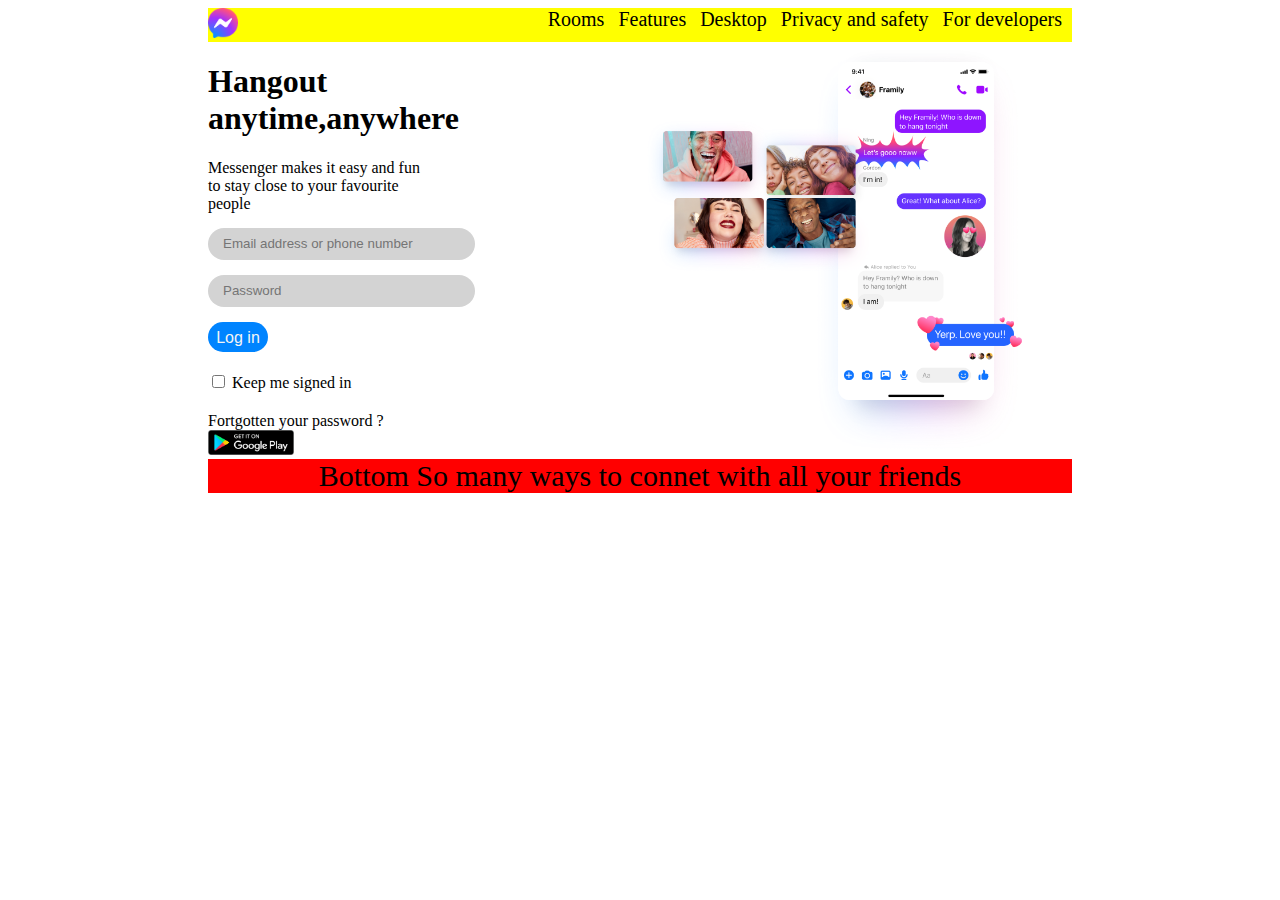
==== index.html @ e76711ed "Rename index 4.html to index.html" ====
<!DOCTYPE html> 
<html>
    <head><title>Document</title>
        <link rel="stylesheet" type="text/css" href="style 4.css"/>     
        </head>
        <body bgcolor="white">
            <div class="mother">
                <div class="menu">
                   <div class="flexcontainer">
                       <div class="daughter">
                        <img src="logo.png" alt="no image" class="logo" />
                       </div>
                       <div class="son">
                            <a href="https://www.messenger.com/rooms" class="menuitem">Rooms</a>
                            <a href="https://www.messenger.com/features" class="menuitem">Features</a>
                            <a href="https://www.messenger.com/desktop" class="menuitem">Desktop</a>
                            <a href="https://www.messenger.com/privacy" class="menuitem">Privacy and safety</a>
                            <a href="https://developers.facebook.com/products/Messengerz" class="menuitem">For developers</a>
                       </div>                                                
                   </div>
                </div>
                    <div class="container">                                       
                            <div class="left"> 
                               <div class="inner">
                                    <h1>Hangout anytime,anywhere</h1>
                                    <div>Messenger makes it easy and fun to stay close to your favourite people</div>
                                    <input type="text" class="blockelement" placeholder="Email address or phone number">
                                    <input type="password" class="blockelement" placeholder="Password">
                                    <button  class="blockelement myanmar">Log in</button>
                                   
                                    <div class="box">
                                         <input type="checkbox"> 
                                         <span> Keep me signed in</span>
                                     </div>
                                    <a href="https://facebook.com/recover/initiate/?ref=www_reauth_page" style="text-decoration: none;color: black;">Fortgotten your password ?</a>
                                    <img src="get it on google play.png" alt="no image" class="google"/>
                               </div>
                            </div>                                        
                        <div class="right">
                            <img src="messenger.png" alt="no image"  class="photo" />
                        </div>
                    </div>
                        <div class="bottom">Bottom
                            So many ways to connet with all your friends
                        </div>
            </div>               
        </body>
</html>
---- style 4.css ----
.inner{
    display: inline-block;
    width:50%;
    
    
}




.left{
    display: inline-block;
  
    width: 50%;
}

.right{
    display: inline-block;
    
    width:45%;
}

.container{
    
    
}



.photo{
    
    width: 100%;
}

.mother{
    margin-left: 200px;
    margin-right: 200px;
  

}

.google{
    width: 40%;
}

.logo{
    width: 30px;
}

.blockelement{
    display: block;
    margin-bottom:px;
    margin-top:15px;
    width: 250px;
    height: 30px;
    outline:none;
    border-style:none;
    border-radius:24px;
    padding-left:15px;
    background-color:lightgray;
}

.box{
    margin-top: 20px;
    margin-bottom: 20px;
    
}
.myanmar{
    display:inline-block;
    border-radius: 24px;
    background-color:#0084ff;
    color: whitesmoke;
    font-size:16px;
    padding:2px 1px 0;
    width: 60px;
    height:30px;
    
}

.flexcontainer{
    display:flex;
    background-color:yellow ;
    flex-direction: row;
    justify-content: space-between;
}

.menuitem{
    text-decoration: none;
    color:inherit;
    margin-right: 10px;
    font-size: 20px;
}

.bottom{
    font-size: 30px;
    text-align: center;
    background-color:red
}
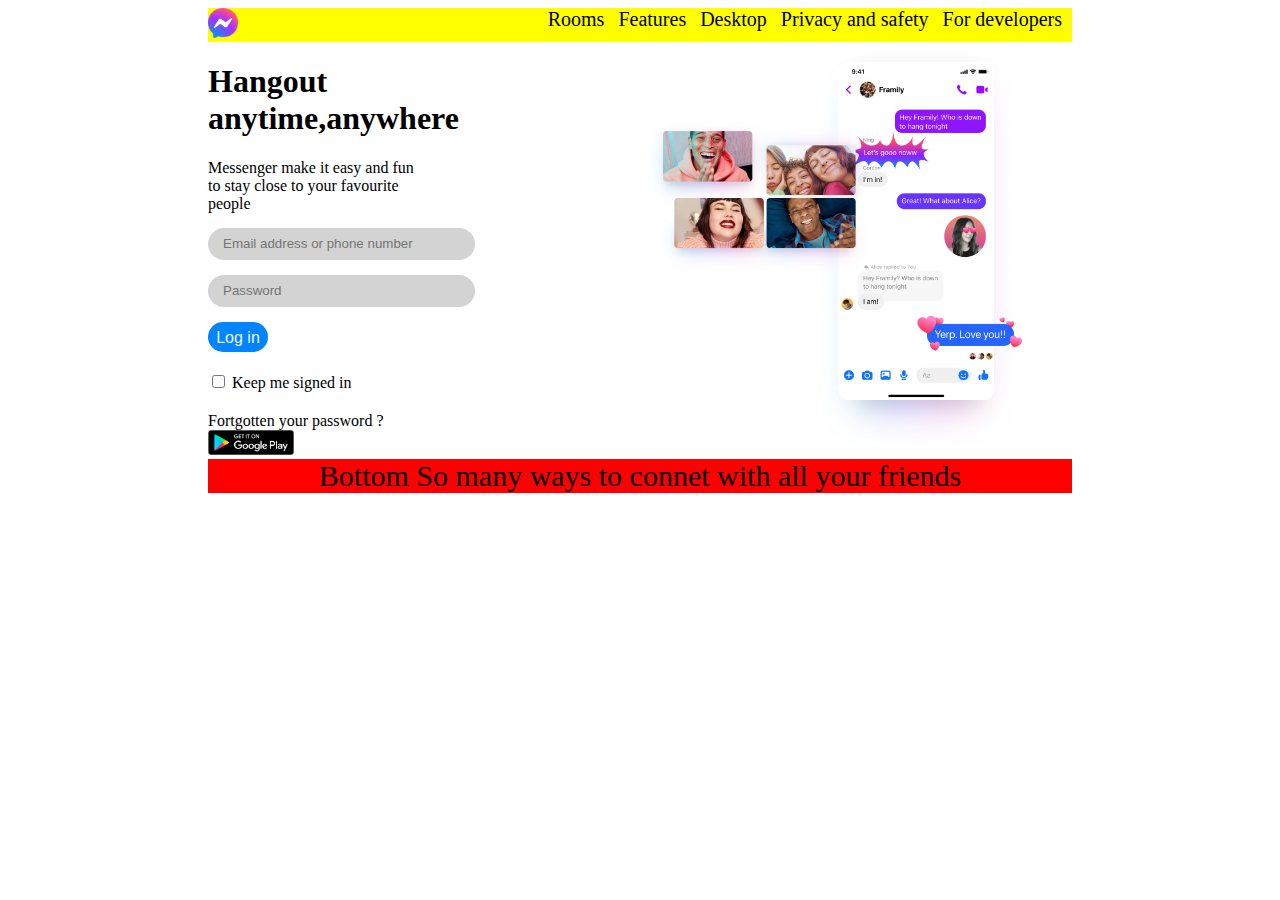
==== commit c4ae3dc1: "Update index.html" ====
--- a/index.html
+++ b/index.html
@@ -23,7 +23,7 @@
                             <div class="left"> 
                                <div class="inner">
                                     <h1>Hangout anytime,anywhere</h1>
-                                    <div>Messenger makes it easy and fun to stay close to your favourite people</div>
+                                    <div>Messenger make it easy and fun to stay close to your favourite people</div>
                                     <input type="text" class="blockelement" placeholder="Email address or phone number">
                                     <input type="password" class="blockelement" placeholder="Password">
                                     <button  class="blockelement myanmar">Log in</button>
